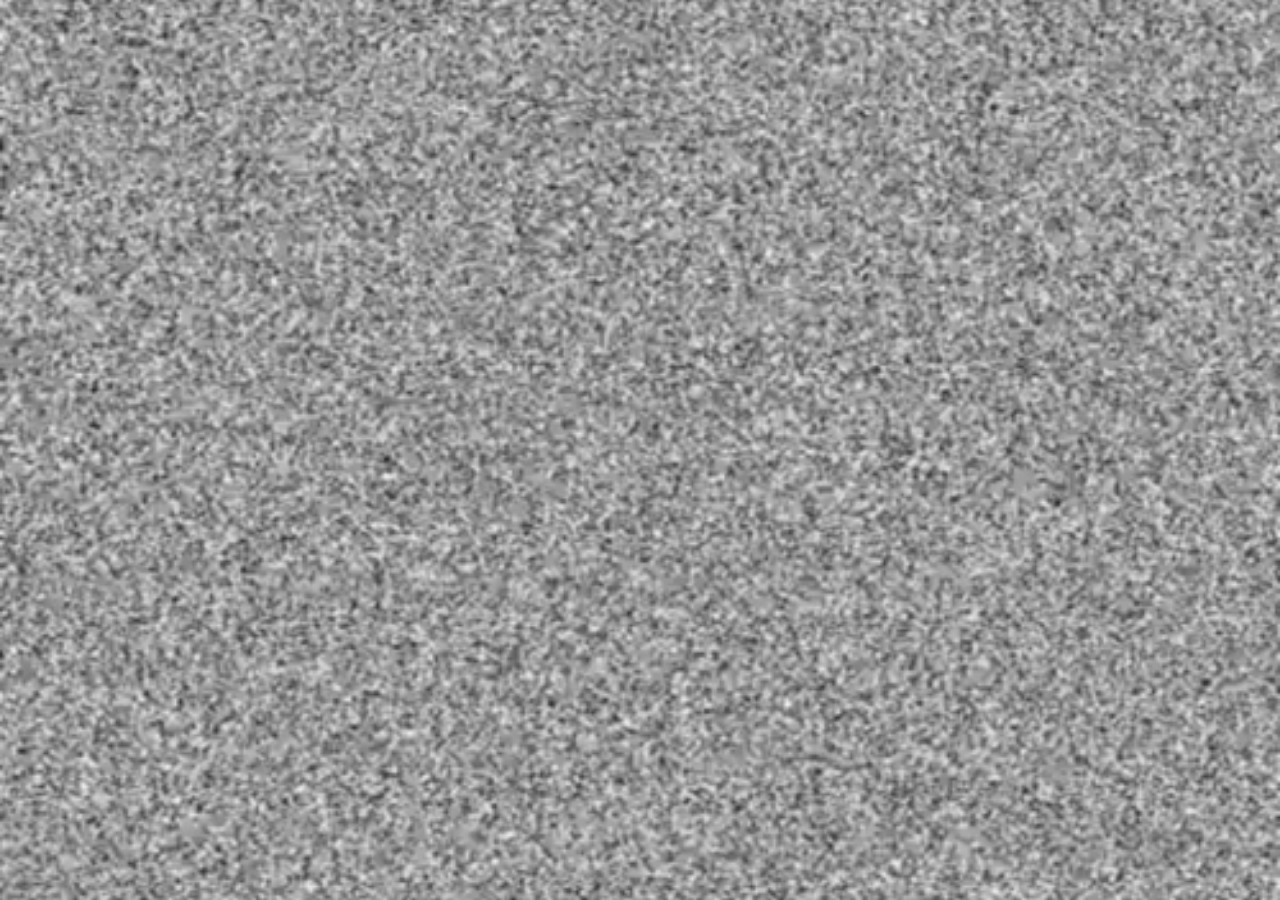
==== 25-21.html @ 27f74125 "Arquivos adicionados" ====
<!DOCTYPE html>
<html lang="pt-br">
<head>
    <meta charset="UTF-8">
    <meta http-equiv="X-UA-Compatible" content="IE=edge">
    <meta name="viewport" content="width=device-width, initial-scale=1.0">
    <script src="https://code.jquery.com/jquery-3.6.3.min.js" integrity="sha256-pvPw+upLPUjgMXY0G+8O0xUf+/Im1MZjXxxgOcBQBXU=" crossorigin="anonymous"></script>
    <link rel="stylesheet" href="/estilo/style-series.css">
    <title>Vinte cinco vinte um</title>
</head>
<body onload="f1()">
    <a href="https://www.netflix.com/br/title/81517168" target="_blank">
        <p>ACESSE</p>
    </a>

    <!-- ************************************************************************ -->

    <script>
        function f1() {
            setTimeout(() => {
                $('body').css({
                    background: "url('/imagens/25-21-fundoTV.jpg') no-repeat",
                    backgroundSize: 'cover'
                })
                $('a').css({
                    opacity: '1'
                })
            }, 1000)
        }
    </script>

    <!-- ************************************************************************ -->

</body>
</html>
---- estilo/style-series.css ----
@charset "UTF-8";

* {
    margin: 0px;
    padding: 0px;
    font-family: Verdana, Geneva, Tahoma, sans-serif;
}

body {
    height: 100vh;
    background: url('/imagens/TV-chiado.gif') no-repeat center;
    background-size: cover;
}

a {
    position: absolute;
    bottom: 0px;
    right: 0px;
    background-color: darkred;
    text-align: center;
    padding: 20px 40px;
    color: black;
    text-decoration: none;
    border-radius: 20px 0px 0px 0px;
    font-weight: 900;
    opacity: 0;
}

a:hover {
    font-size: 25px;
    color: white;
    background-color: red;
    box-shadow: -2px -2px 10px rgba(0, 0, 0, 0.87);
}
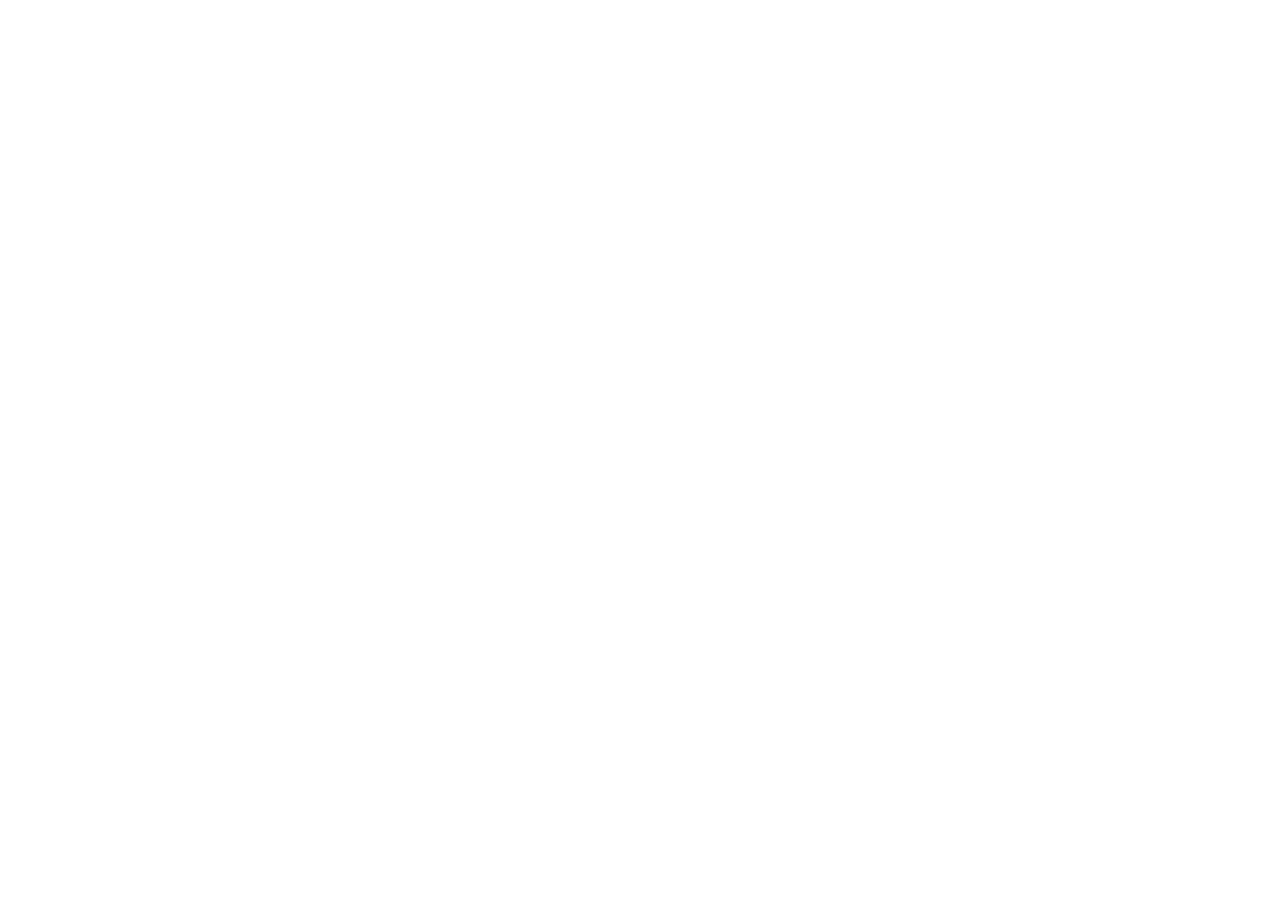
==== commit d392c2fd: "upgrades" ====
--- a/25-21.html
+++ b/25-21.html
@@ -5,7 +5,7 @@
     <meta http-equiv="X-UA-Compatible" content="IE=edge">
     <meta name="viewport" content="width=device-width, initial-scale=1.0">
     <script src="https://code.jquery.com/jquery-3.6.3.min.js" integrity="sha256-pvPw+upLPUjgMXY0G+8O0xUf+/Im1MZjXxxgOcBQBXU=" crossorigin="anonymous"></script>
-    <link rel="stylesheet" href="/estilo/style-series.css">
+    <link rel="stylesheet" href="estilo/style-series.css">
     <title>Vinte cinco vinte um</title>
 </head>
 <body onload="f1()">
@@ -19,7 +19,7 @@
         function f1() {
             setTimeout(() => {
                 $('body').css({
-                    background: "url('/imagens/25-21-fundoTV.jpg') no-repeat",
+                    background: "url('imagens/25-21-fundoTV.jpg') no-repeat",
                     backgroundSize: 'cover'
                 })
                 $('a').css({
--- a/estilo/style-series.css
+++ b/estilo/style-series.css
@@ -8,7 +8,7 @@
 
 body {
     height: 100vh;
-    background: url('/imagens/TV-chiado.gif') no-repeat center;
+    background: url('imagens/TV-chiado.gif') no-repeat center;
     background-size: cover;
 }
 
